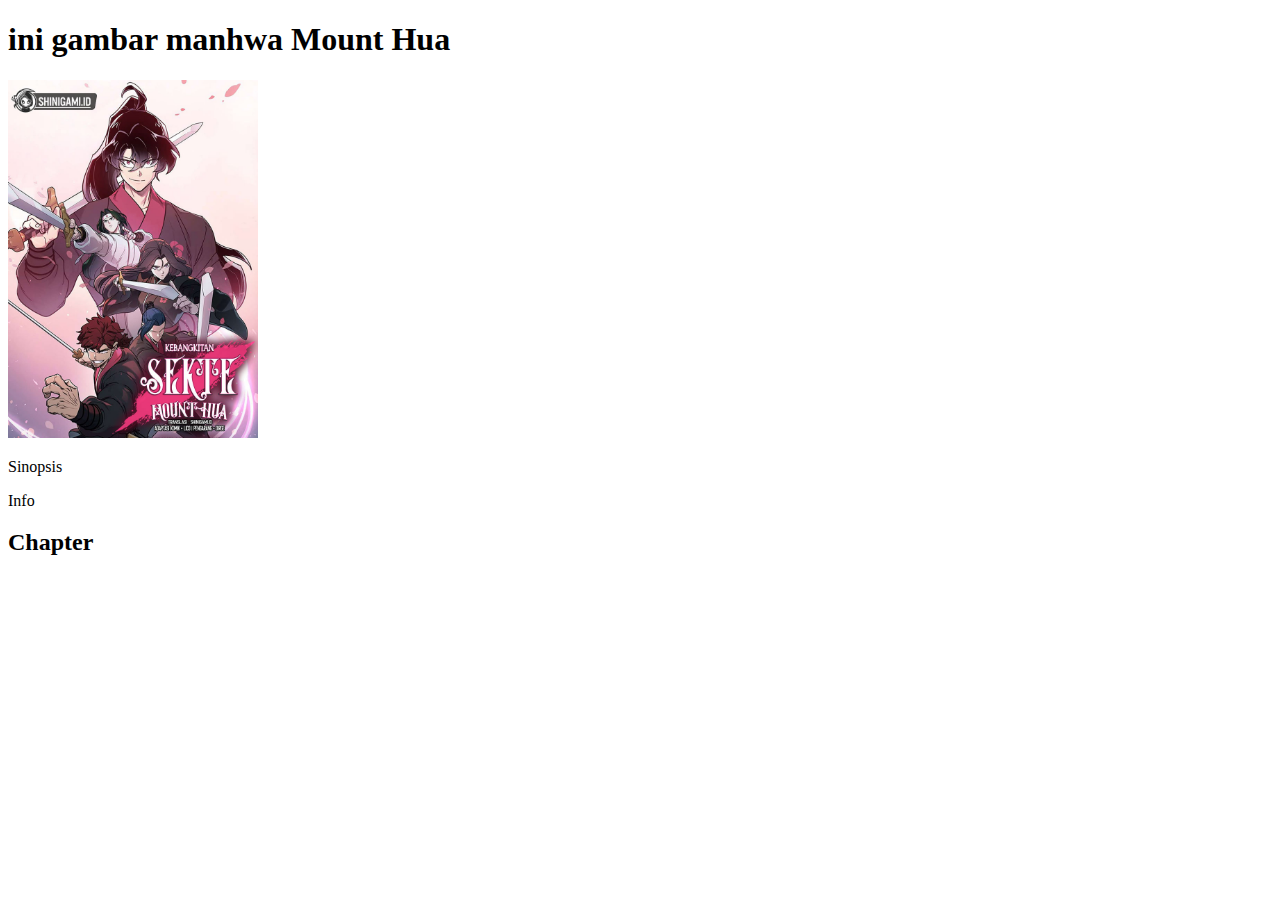
==== mount-hua.html @ c3d91499 "Revisi" ====
<!DOCTYPE html>
<html lang="en">
<head>
    <meta charset="UTF-8">
    <meta name="viewport" content="width=device-width, initial-scale=1.0">
    <title>Mount Hua</title>
</head>
<body>
    <h1>ini gambar manhwa Mount Hua</h1>
    <img src="./Assets/Image/mount-hua.png" alt="" width="250">
    <p>Sinopsis</p>
    <p>Info</p>
    <h2>
        Chapter
    </h2>
</body>
</html>
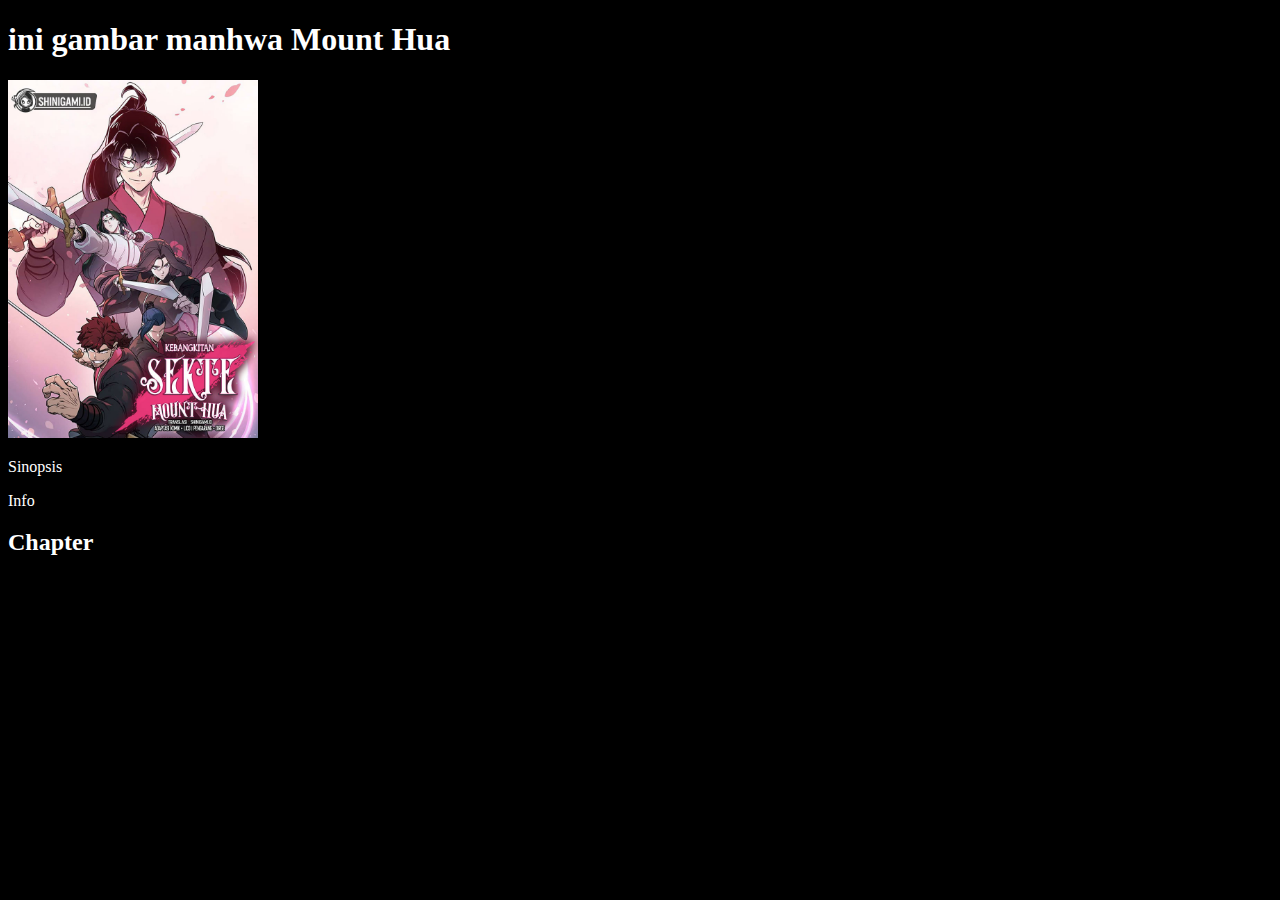
==== commit fa3fd923: "Update mount-hua.html" ====
--- a/mount-hua.html
+++ b/mount-hua.html
@@ -4,6 +4,7 @@
     <meta charset="UTF-8">
     <meta name="viewport" content="width=device-width, initial-scale=1.0">
     <title>Mount Hua</title>
+    <link rel="stylesheet" href="./style.css">
 </head>
 <body>
     <h1>ini gambar manhwa Mount Hua</h1>
@@ -14,4 +15,4 @@
         Chapter
     </h2>
 </body>
-</html>+</html>
--- a/style.css
+++ b/style.css
@@ -0,0 +1,5 @@
+html{background-color: black;}
+h1{color: white;}
+h2{color: white;}
+li{color: white;}
+p{color: white;}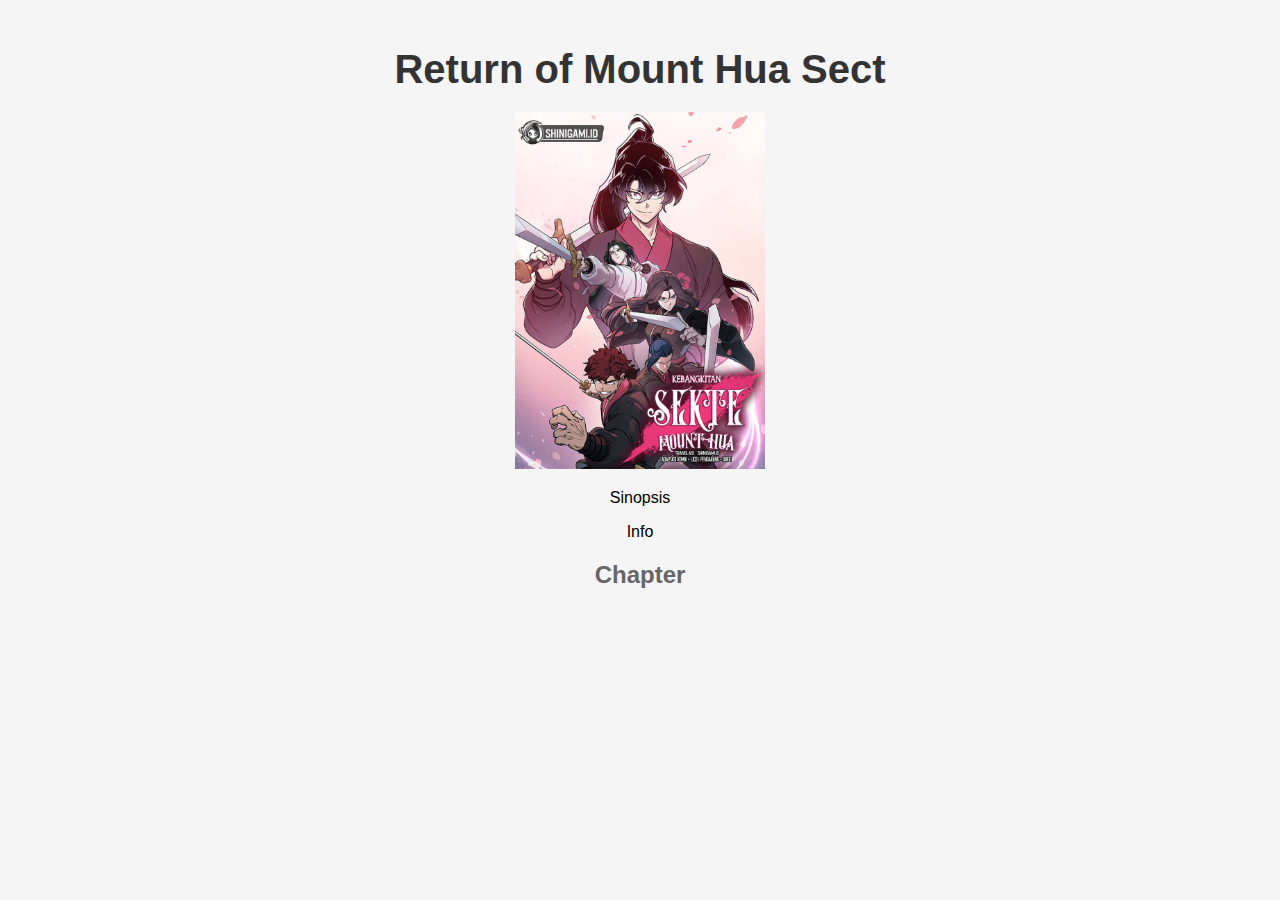
==== commit 8f7cafc6: "Update mount-hua.html" ====
--- a/mount-hua.html
+++ b/mount-hua.html
@@ -7,7 +7,7 @@
     <link rel="stylesheet" href="./style.css">
 </head>
 <body>
-    <h1>ini gambar manhwa Mount Hua</h1>
+    <h1>Return of Mount Hua Sect</h1>
     <img src="./Assets/Image/mount-hua.png" alt="" width="250">
     <p>Sinopsis</p>
     <p>Info</p>
--- a/style.css
+++ b/style.css
@@ -1,5 +1,58 @@
-html{background-color: black;}
-h1{color: white;}
-h2{color: white;}
-li{color: white;}
-p{color: white;}+body {
+    font-family: Arial, sans-serif;
+    background-color: #f5f5f5;
+    margin: 0;
+    padding: 20px;
+    text-align: center;
+}
+
+h1 {
+    font-size: 2.5rem;
+    margin-bottom: 20px;
+    color: #333;
+}
+
+h2 {
+    font-size: 1.5rem;
+    color: #666;
+}
+
+ol {
+    list-style-type: none;
+    padding: 0;
+}
+
+ol li {
+    display: inline-block;
+    margin: 15px;
+    background-color: white;
+    padding: 10px;
+    border-radius: 10px;
+    box-shadow: 0 4px 8px rgba(0, 0, 0, 0.1);
+    width: 280px;
+    vertical-align: top;
+}
+
+ol li img {
+    border-radius: 10px;
+    transition: transform 0.2s ease-in-out;
+}
+
+ol li img:hover {
+    transform: scale(1.05);
+}
+
+ol li p {
+    font-size: 1rem;
+    color: #888;
+    margin-top: 5px;
+}
+
+a {
+    text-decoration: none;
+    color: inherit;
+}
+
+a:hover h2 {
+    color: #007bff;
+}
